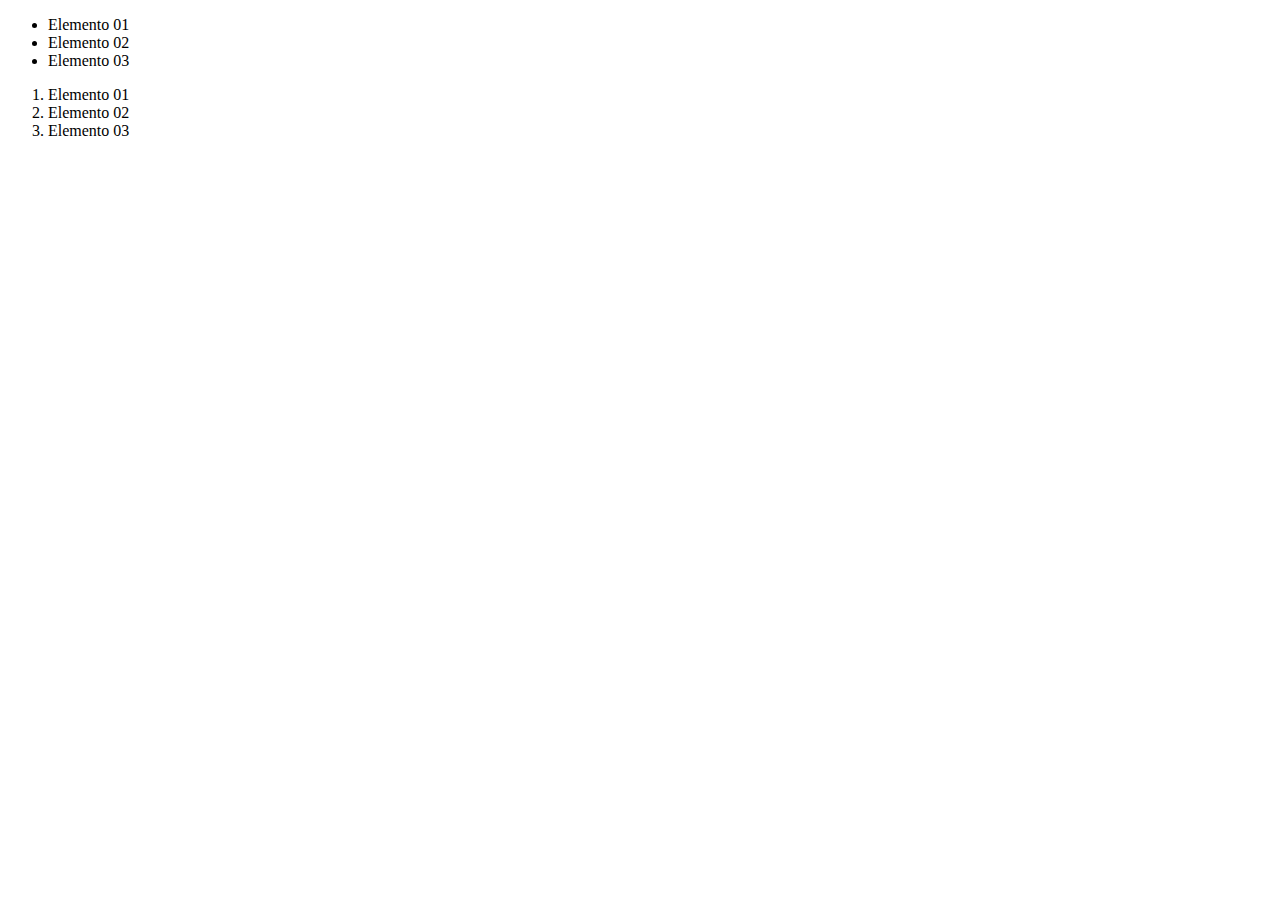
==== index.html @ f0488a57 "versión 1.0 agregada" ====
<!DOCTYPE html>
<html lang="es">
    <head>
        <meta charset="UTF-8">
        <meta name="description" content="Presentación de una página de prueba en html">
        <meta name="robots" content="index, follow">
        <title>Prueba HTML</title>
        <meta name="viewport" content="width=device_width, initial-scale=1.0">
        <link rel="stylesheet" href="css/estilo.css">
    </head>
    <body>
        <header>

        </header>
        <main>
            <section>
                <article>
                    <ul>
                        <li>Elemento 01</li>
                        <li>Elemento 02</li>
                        <li>Elemento 03</li>
                    </ul>
                    <ol>
                        <li>Elemento 01</li>
                        <li>Elemento 02</li>
                        <li>Elemento 03</li>
                    </ol>
                </article>
                <article>

                </article>
            </section>
        </main>
        <aside>

        </aside>
        <footer>

        </footer>
    </body>
</html>
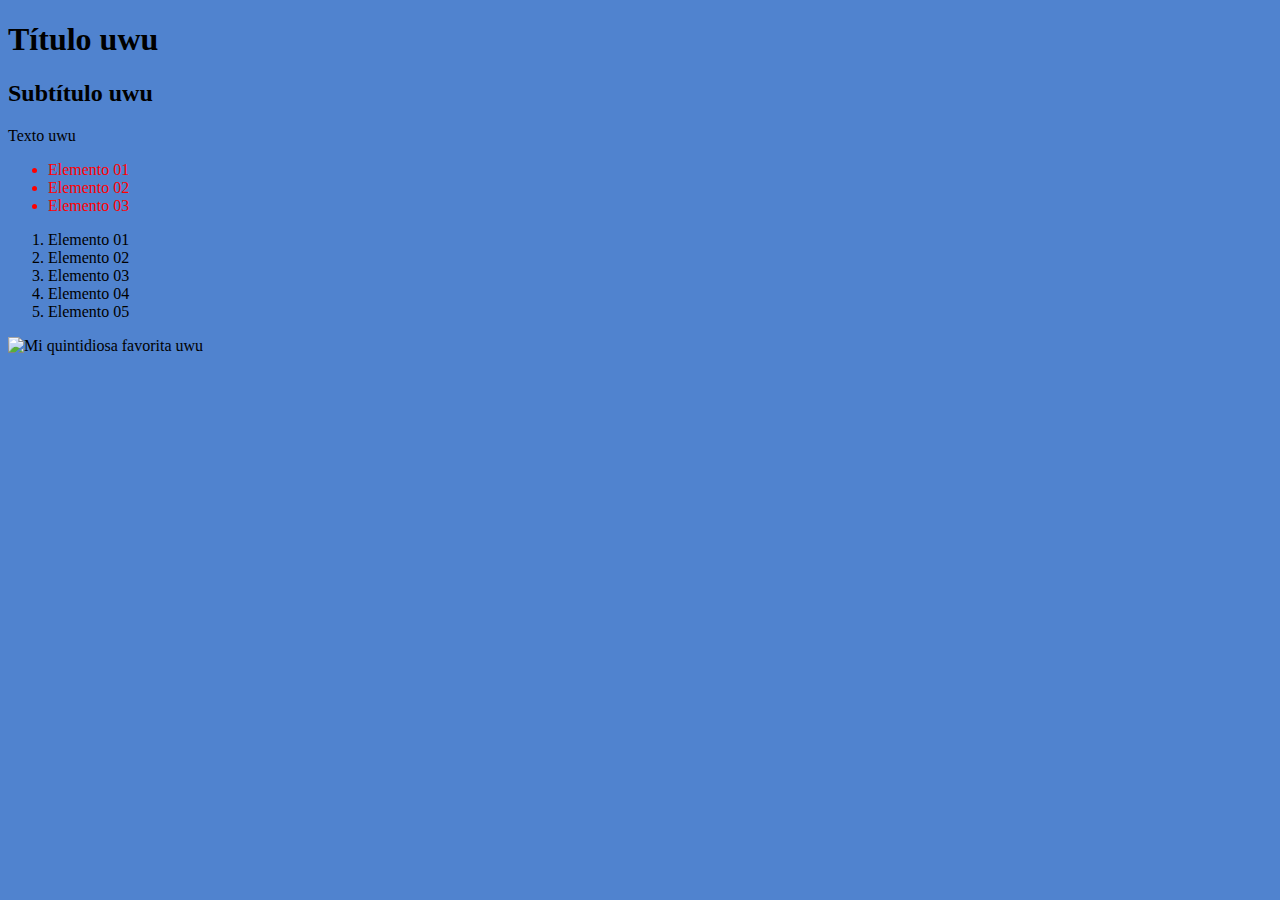
==== commit 08ddd0eb: "Pre-carga para GitHub" ====
--- a/index.html
+++ b/index.html
@@ -10,24 +10,33 @@
     </head>
     <body>
         <header>
-
+            <nav>
+                
+            </nav>
         </header>
         <main>
+            <h1>Título uwu</h1>
+            <h2>Subtítulo uwu</h2>
+            <p>Texto uwu</p>
             <section>
                 <article>
-                    <ul>
-                        <li>Elemento 01</li>
-                        <li>Elemento 02</li>
-                        <li>Elemento 03</li>
-                    </ul>
+                    <div class="resaltado">
+                        <ul>
+                            <li>Elemento 01</li>
+                            <li>Elemento 02</li>
+                            <li>Elemento 03</li>
+                        </ul>
+                    </div>
                     <ol>
                         <li>Elemento 01</li>
                         <li>Elemento 02</li>
                         <li>Elemento 03</li>
+                        <li>Elemento 04</li>
+                        <li>Elemento 05</li>
                     </ol>
                 </article>
                 <article>
-
+                    <img src="img/Miku_owo.jpg" alt="Mi quintidiosa favorita uwu">
                 </article>
             </section>
         </main>
@@ -37,5 +46,6 @@
         <footer>
 
         </footer>
+        <script src="js/codigo.js"></script>
     </body>
 </html>--- a/css/estilo.css
+++ b/css/estilo.css
@@ -0,0 +1,7 @@
+body {
+    background-color: #5083cf;
+}
+
+.resaltado {
+    color: #ff0000;
+}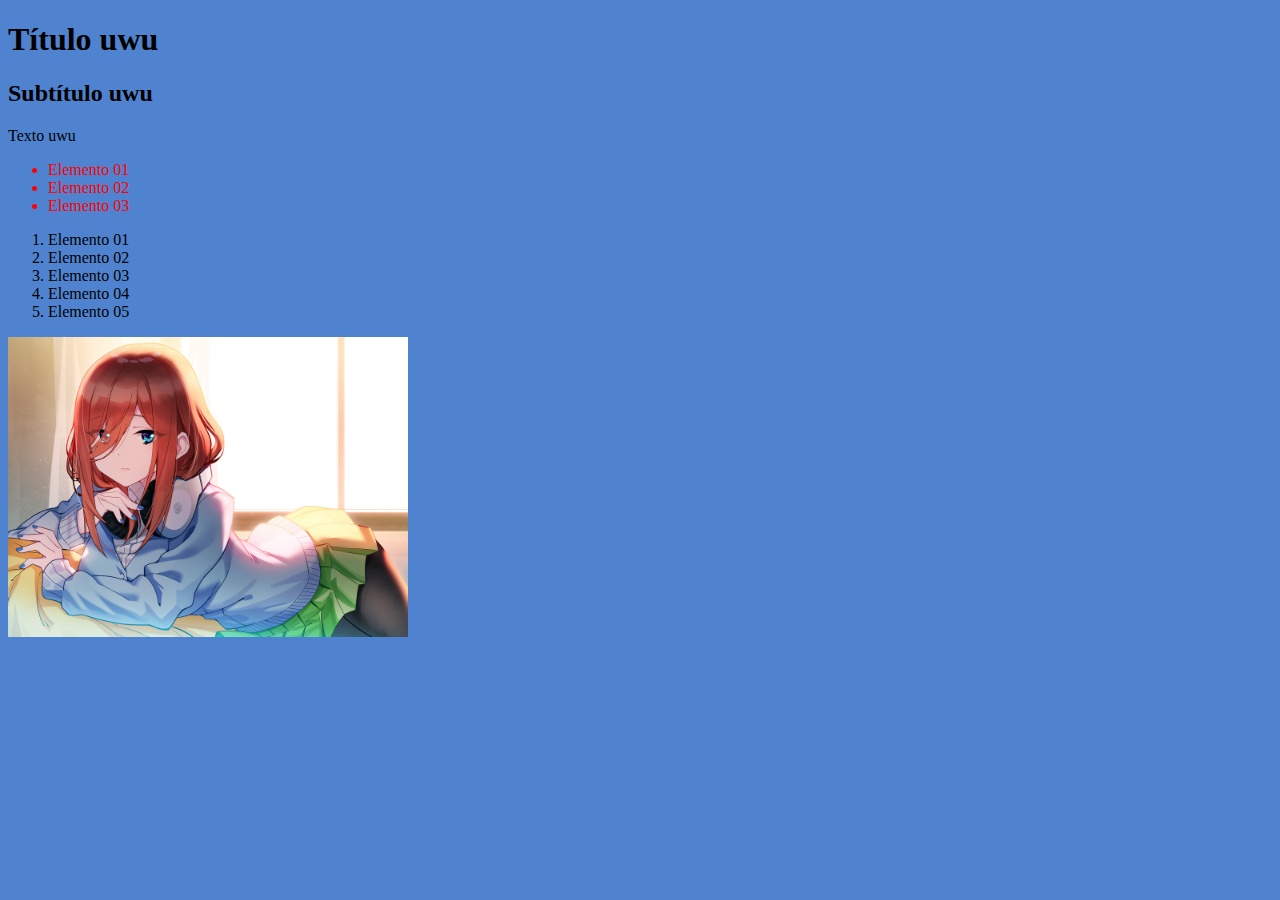
==== commit fa620322: "Ultimo Commit" ====
--- a/index.html
+++ b/index.html
@@ -36,7 +36,7 @@
                     </ol>
                 </article>
                 <article>
-                    <img src="img/Miku_owo.jpg" alt="Mi quintidiosa favorita uwu">
+                    <img src="img/Miku_uwu.jpg" alt="Mi quintidiosa favorita uwu" width="400">
                 </article>
             </section>
         </main>
